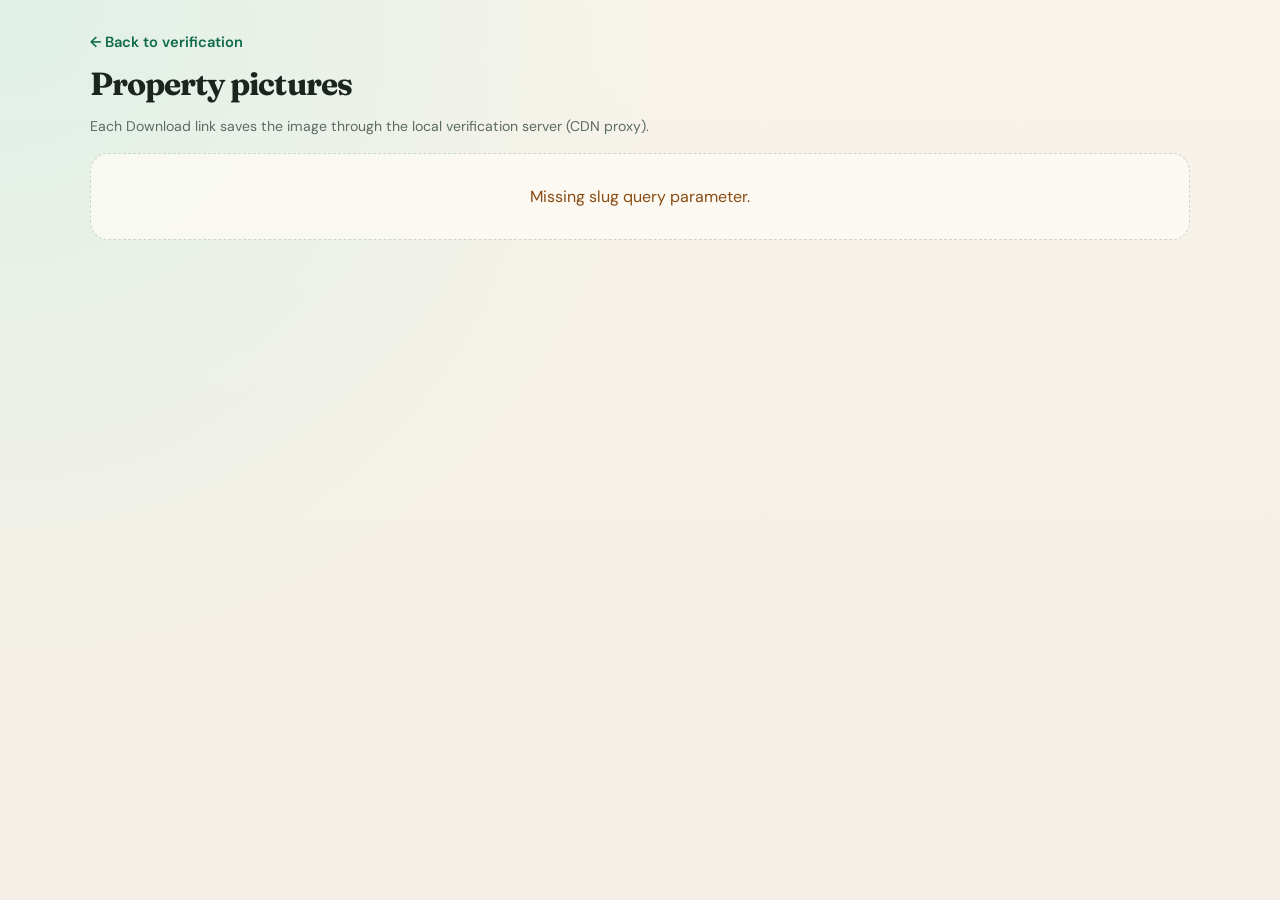
==== ui/download.html @ 714b5f06 "Add multi-source scrape, cross-site merge, export UI, and docs. Archive retains units across 100acre" ====
<!DOCTYPE html>
<html lang="en">
<head>
  <meta charset="utf-8" />
  <meta name="viewport" content="width=device-width, initial-scale=1" />
  <title>Download property pictures</title>
  <link rel="preconnect" href="https://fonts.googleapis.com" />
  <link rel="preconnect" href="https://fonts.gstatic.com" crossorigin />
  <link href="https://fonts.googleapis.com/css2?family=DM+Sans:wght@400;500;600;700&family=Fraunces:opsz,wght@9..144,600;9..144,700&display=swap" rel="stylesheet" />
  <style>
    :root {
      --bg: #f3efe6;
      --ink: #1c2420;
      --muted: #5c6a63;
      --line: #c9d5ce;
      --panel: rgba(255, 252, 246, 0.92);
      --accent: #0f6b4c;
      --shadow: 0 18px 40px rgba(28, 36, 32, 0.08);
      --radius: 18px;
    }
    * { box-sizing: border-box; }
    body {
      margin: 0;
      color: var(--ink);
      font-family: "DM Sans", sans-serif;
      background:
        radial-gradient(circle at top left, #dff0e7 0%, transparent 42%),
        linear-gradient(180deg, #f7f3ea 0%, var(--bg) 100%);
      min-height: 100vh;
    }
    .wrap {
      width: min(1100px, calc(100% - 2rem));
      margin: 0 auto;
      padding: 2rem 0 3rem;
    }
    a.back {
      color: var(--accent);
      text-decoration: none;
      font-weight: 600;
      font-size: 0.92rem;
    }
    h1 {
      font-family: Fraunces, Georgia, serif;
      margin: 0.75rem 0 0.35rem;
      letter-spacing: -0.03em;
    }
    .sub {
      color: var(--muted);
      margin: 0 0 1.25rem;
    }
    .topbar {
      display: flex;
      justify-content: space-between;
      align-items: center;
      gap: 1rem;
      margin-bottom: 0.35rem;
    }
    .note {
      color: var(--muted);
      font-size: 0.88rem;
      margin: -0.35rem 0 1.1rem;
    }
    .grid {
      display: grid;
      grid-template-columns: repeat(auto-fill, minmax(220px, 1fr));
      gap: 1rem;
    }
    .card {
      background: var(--panel);
      border: 1px solid var(--line);
      border-radius: var(--radius);
      overflow: hidden;
      box-shadow: var(--shadow);
      display: flex;
      flex-direction: column;
    }
    .card img {
      width: 100%;
      aspect-ratio: 4 / 3;
      object-fit: cover;
      background: #e7efe9;
      display: block;
    }
    .card .meta {
      padding: 0.75rem 0.85rem 0.95rem;
      display: flex;
      flex-direction: column;
      gap: 0.55rem;
    }
    .card .meta span {
      color: var(--muted);
      font-size: 0.8rem;
      word-break: break-all;
    }
    a.button {
      display: inline-flex;
      align-items: center;
      justify-content: center;
      padding: 0.5rem 0.8rem;
      border-radius: 999px;
      background: var(--accent);
      color: #fff;
      text-decoration: none;
      font-weight: 600;
      font-size: 0.88rem;
    }
    .empty, .error, .loading {
      padding: 2rem;
      text-align: center;
      color: var(--muted);
      border: 1px dashed var(--line);
      border-radius: var(--radius);
      background: rgba(255,252,246,0.7);
    }
    .error { color: #8a4b12; }
  </style>
</head>
<body>
  <div class="wrap">
    <div class="topbar">
      <a class="back" href="/">← Back to verification</a>
    </div>
    <h1 id="title">Property pictures</h1>
    <p class="sub" id="subtitle">Loading…</p>
    <p class="note">Each Download link saves the image through the local verification server (CDN proxy).</p>
    <div id="content" class="loading">Loading images…</div>
  </div>
  <script>
    function escapeHtml(value) {
      return String(value)
        .replaceAll("&", "&amp;")
        .replaceAll("<", "&lt;")
        .replaceAll(">", "&gt;")
        .replaceAll('"', "&quot;");
    }

    function filenameFromUrl(url, index) {
      try {
        const path = new URL(url).pathname;
        const base = path.split("/").filter(Boolean).pop() || `image-${index + 1}`;
        return base.includes(".") ? base : `${base}.jpg`;
      } catch {
        return `image-${index + 1}.jpg`;
      }
    }

    function proxyHref(url, filename) {
      const params = new URLSearchParams({
        url,
        filename,
      });
      return `/proxy-image?${params.toString()}`;
    }

    async function boot() {
      const params = new URLSearchParams(window.location.search);
      const slug = params.get("slug");
      const content = document.getElementById("content");
      if (!slug) {
        content.className = "error";
        content.textContent = "Missing slug query parameter.";
        document.getElementById("subtitle").textContent = "";
        return;
      }
      try {
        const res = await fetch("/data/properties.json", { cache: "no-store" });
        if (!res.ok) throw new Error(`HTTP ${res.status}`);
        const data = await res.json();
        const record = Array.isArray(data) ? data.find((r) => r.slug === slug) : null;
        if (!record) {
          content.className = "error";
          content.textContent = `No record found for slug “${slug}”.`;
          document.getElementById("subtitle").textContent = "";
          return;
        }
        const images = Array.isArray(record.imageUrls) ? record.imageUrls.filter(Boolean) : [];
        document.getElementById("title").textContent = record.projectName || record.title || "Property pictures";
        document.getElementById("subtitle").textContent =
          `${images.length} image(s) · ${record.bhk != null ? record.bhk + " BHK · " : ""}${record.slug || ""}`;
        document.title = `Download — ${record.projectName || slug}`;

        if (!images.length) {
          content.className = "empty";
          content.textContent = "No images were extracted for this property.";
          return;
        }

        content.className = "grid";
        content.innerHTML = images.map((url, i) => {
          const name = filenameFromUrl(url, i);
          const downloadUrl = proxyHref(url, name);
          return `
            <article class="card">
              <img src="${escapeHtml(url)}" alt="Property image ${i + 1}" loading="lazy" />
              <div class="meta">
                <span>${escapeHtml(name)}</span>
                <a class="button" href="${escapeHtml(downloadUrl)}" download="${escapeHtml(name)}">Download</a>
              </div>
            </article>
          `;
        }).join("");
      } catch (err) {
        content.className = "error";
        content.textContent = `Failed to load: ${err.message}`;
      }
    }

    boot();
  </script>
</body>
</html>
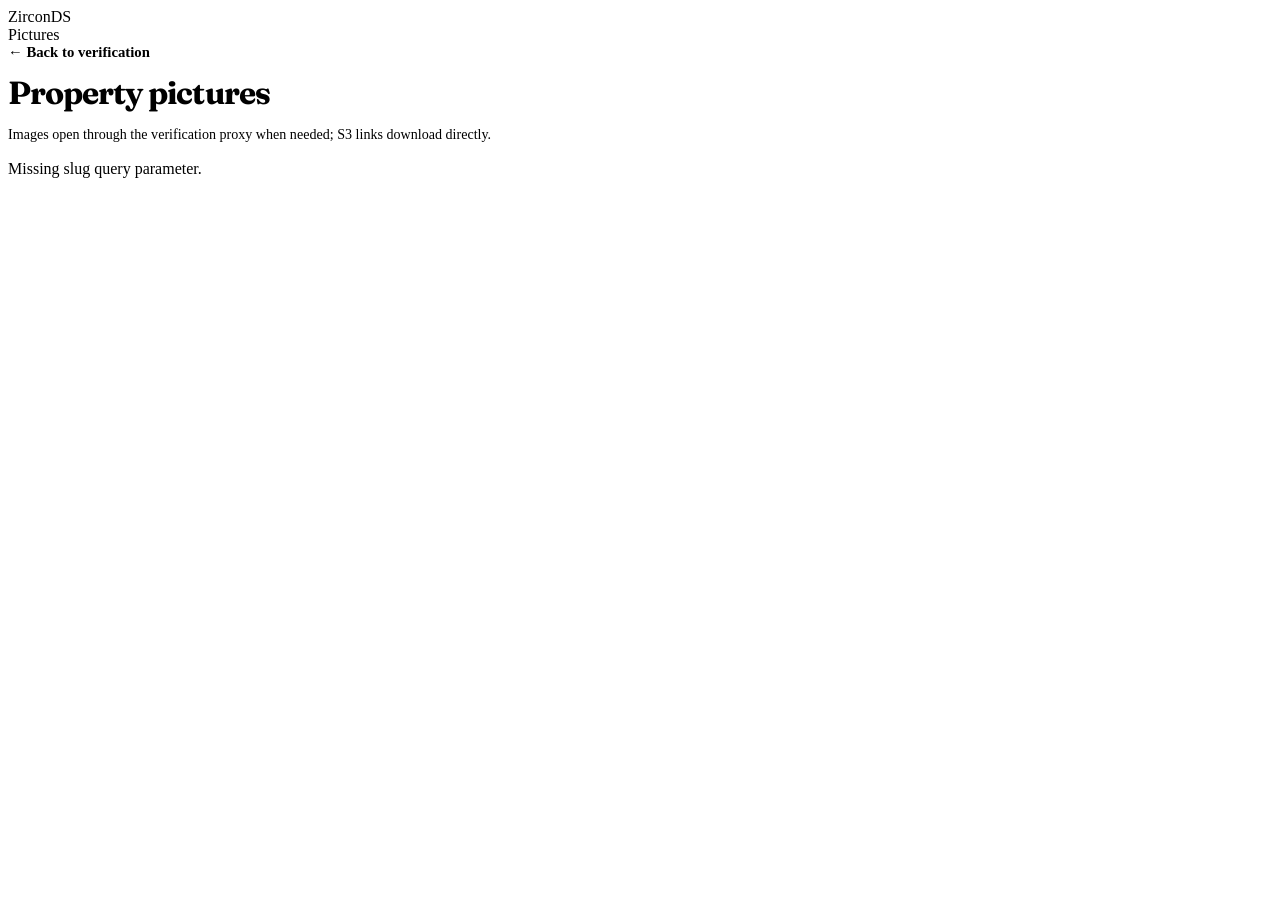
==== commit c29408cb: "Polish verification UI with clearer brand, filters, and selection UX. Co-authored-by: Cursor <cursor" ====
--- a/ui/download.html
+++ b/ui/download.html
@@ -3,50 +3,48 @@
 <head>
   <meta charset="utf-8" />
   <meta name="viewport" content="width=device-width, initial-scale=1" />
-  <title>Download property pictures</title>
+  <title>Download property pictures — ZirconDS</title>
   <link rel="preconnect" href="https://fonts.googleapis.com" />
   <link rel="preconnect" href="https://fonts.gstatic.com" crossorigin />
   <link href="https://fonts.googleapis.com/css2?family=DM+Sans:wght@400;500;600;700&family=Fraunces:opsz,wght@9..144,600;9..144,700&display=swap" rel="stylesheet" />
+  <link rel="stylesheet" href="/styles.css" />
   <style>
-    :root {
-      --bg: #f3efe6;
-      --ink: #1c2420;
-      --muted: #5c6a63;
-      --line: #c9d5ce;
-      --panel: rgba(255, 252, 246, 0.92);
-      --accent: #0f6b4c;
-      --shadow: 0 18px 40px rgba(28, 36, 32, 0.08);
-      --radius: 18px;
+    .dl-grid {
+      display: grid;
+      grid-template-columns: repeat(auto-fill, minmax(220px, 1fr));
+      gap: 1rem;
     }
-    * { box-sizing: border-box; }
-    body {
-      margin: 0;
-      color: var(--ink);
-      font-family: "DM Sans", sans-serif;
-      background:
-        radial-gradient(circle at top left, #dff0e7 0%, transparent 42%),
-        linear-gradient(180deg, #f7f3ea 0%, var(--bg) 100%);
-      min-height: 100vh;
+    .dl-card {
+      background: var(--panel);
+      border: 1px solid var(--line);
+      border-radius: var(--radius);
+      overflow: hidden;
+      box-shadow: var(--shadow);
+      display: flex;
+      flex-direction: column;
+      transition: transform 0.18s var(--ease), border-color 0.18s ease;
     }
-    .wrap {
-      width: min(1100px, calc(100% - 2rem));
-      margin: 0 auto;
-      padding: 2rem 0 3rem;
+    .dl-card:hover {
+      transform: translateY(-2px);
+      border-color: color-mix(in srgb, var(--accent) 30%, var(--line));
     }
-    a.back {
-      color: var(--accent);
-      text-decoration: none;
-      font-weight: 600;
-      font-size: 0.92rem;
+    .dl-card img {
+      width: 100%;
+      aspect-ratio: 4 / 3;
+      object-fit: cover;
+      background: #e7efe9;
+      display: block;
     }
-    h1 {
-      font-family: Fraunces, Georgia, serif;
-      margin: 0.75rem 0 0.35rem;
-      letter-spacing: -0.03em;
+    .dl-card .meta {
+      padding: 0.75rem 0.85rem 0.95rem;
+      display: flex;
+      flex-direction: column;
+      gap: 0.55rem;
     }
-    .sub {
+    .dl-card .meta span {
       color: var(--muted);
-      margin: 0 0 1.25rem;
+      font-size: 0.8rem;
+      word-break: break-all;
     }
     .topbar {
       display: flex;
@@ -55,75 +53,41 @@
       gap: 1rem;
       margin-bottom: 0.35rem;
     }
+    a.back {
+      color: var(--accent);
+      text-decoration: none;
+      font-weight: 600;
+      font-size: 0.92rem;
+    }
     .note {
       color: var(--muted);
       font-size: 0.88rem;
-      margin: -0.35rem 0 1.1rem;
+      margin: -0.15rem 0 1.1rem;
     }
-    .grid {
-      display: grid;
-      grid-template-columns: repeat(auto-fill, minmax(220px, 1fr));
-      gap: 1rem;
+    .sub { color: var(--muted); margin: 0 0 1rem; }
+    h1.page-title {
+      font-family: Fraunces, Georgia, serif;
+      margin: 0.75rem 0 0.35rem;
+      letter-spacing: -0.03em;
     }
-    .card {
-      background: var(--panel);
-      border: 1px solid var(--line);
-      border-radius: var(--radius);
-      overflow: hidden;
-      box-shadow: var(--shadow);
-      display: flex;
-      flex-direction: column;
-    }
-    .card img {
-      width: 100%;
-      aspect-ratio: 4 / 3;
-      object-fit: cover;
-      background: #e7efe9;
-      display: block;
-    }
-    .card .meta {
-      padding: 0.75rem 0.85rem 0.95rem;
-      display: flex;
-      flex-direction: column;
-      gap: 0.55rem;
-    }
-    .card .meta span {
-      color: var(--muted);
-      font-size: 0.8rem;
-      word-break: break-all;
-    }
-    a.button {
-      display: inline-flex;
-      align-items: center;
-      justify-content: center;
-      padding: 0.5rem 0.8rem;
-      border-radius: 999px;
-      background: var(--accent);
-      color: #fff;
-      text-decoration: none;
-      font-weight: 600;
-      font-size: 0.88rem;
-    }
-    .empty, .error, .loading {
-      padding: 2rem;
-      text-align: center;
-      color: var(--muted);
-      border: 1px dashed var(--line);
-      border-radius: var(--radius);
-      background: rgba(255,252,246,0.7);
-    }
-    .error { color: #8a4b12; }
   </style>
 </head>
 <body>
   <div class="wrap">
+    <div class="brand-bar" aria-label="ZirconDS">
+      <div class="brand-mark" aria-hidden="true"></div>
+      <div>
+        <div class="brand-name">ZirconDS</div>
+        <div class="brand-tag">Pictures</div>
+      </div>
+    </div>
     <div class="topbar">
       <a class="back" href="/">← Back to verification</a>
     </div>
-    <h1 id="title">Property pictures</h1>
+    <h1 class="page-title" id="title">Property pictures</h1>
     <p class="sub" id="subtitle">Loading…</p>
-    <p class="note">Each Download link saves the image through the local verification server (CDN proxy).</p>
-    <div id="content" class="loading">Loading images…</div>
+    <p class="note">Images open through the verification proxy when needed; S3 links download directly.</p>
+    <div id="content" class="loading"><strong>Loading</strong>Fetching gallery…</div>
   </div>
   <script>
     function escapeHtml(value) {
@@ -137,7 +101,7 @@
     function filenameFromUrl(url, index) {
       try {
         const path = new URL(url).pathname;
-        const base = path.split("/").filter(Boolean).pop() || `image-${index + 1}`;
+        const base = path.split("/").filter(Boolean).pop() || `image-${index + 1}.jpg`;
         return base.includes(".") ? base : `${base}.jpg`;
       } catch {
         return `image-${index + 1}.jpg`;
@@ -145,11 +109,11 @@
     }
 
     function proxyHref(url, filename) {
-      const params = new URLSearchParams({
-        url,
-        filename,
-      });
-      return `/proxy-image?${params.toString()}`;
+      const host = (() => {
+        try { return new URL(url).hostname; } catch { return ""; }
+      })();
+      if (host.includes("zircondsphotos.s3")) return url;
+      return `/proxy-image?url=${encodeURIComponent(url)}&filename=${encodeURIComponent(filename)}`;
     }
 
     async function boot() {
@@ -173,7 +137,9 @@
           document.getElementById("subtitle").textContent = "";
           return;
         }
-        const images = Array.isArray(record.imageUrls) ? record.imageUrls.filter(Boolean) : [];
+        const images = Array.isArray(record.images)
+          ? record.images.map((img) => (typeof img === "string" ? img : (img && img.url))).filter(Boolean)
+          : (Array.isArray(record.imageUrls) ? record.imageUrls.filter(Boolean) : []);
         document.getElementById("title").textContent = record.projectName || record.title || "Property pictures";
         document.getElementById("subtitle").textContent =
           `${images.length} image(s) · ${record.bhk != null ? record.bhk + " BHK · " : ""}${record.slug || ""}`;
@@ -181,16 +147,16 @@
 
         if (!images.length) {
           content.className = "empty";
-          content.textContent = "No images were extracted for this property.";
+          content.innerHTML = "<strong>No images</strong>Nothing was extracted for this property.";
           return;
         }
 
-        content.className = "grid";
+        content.className = "dl-grid";
         content.innerHTML = images.map((url, i) => {
           const name = filenameFromUrl(url, i);
           const downloadUrl = proxyHref(url, name);
           return `
-            <article class="card">
+            <article class="dl-card">
               <img src="${escapeHtml(url)}" alt="Property image ${i + 1}" loading="lazy" />
               <div class="meta">
                 <span>${escapeHtml(name)}</span>
